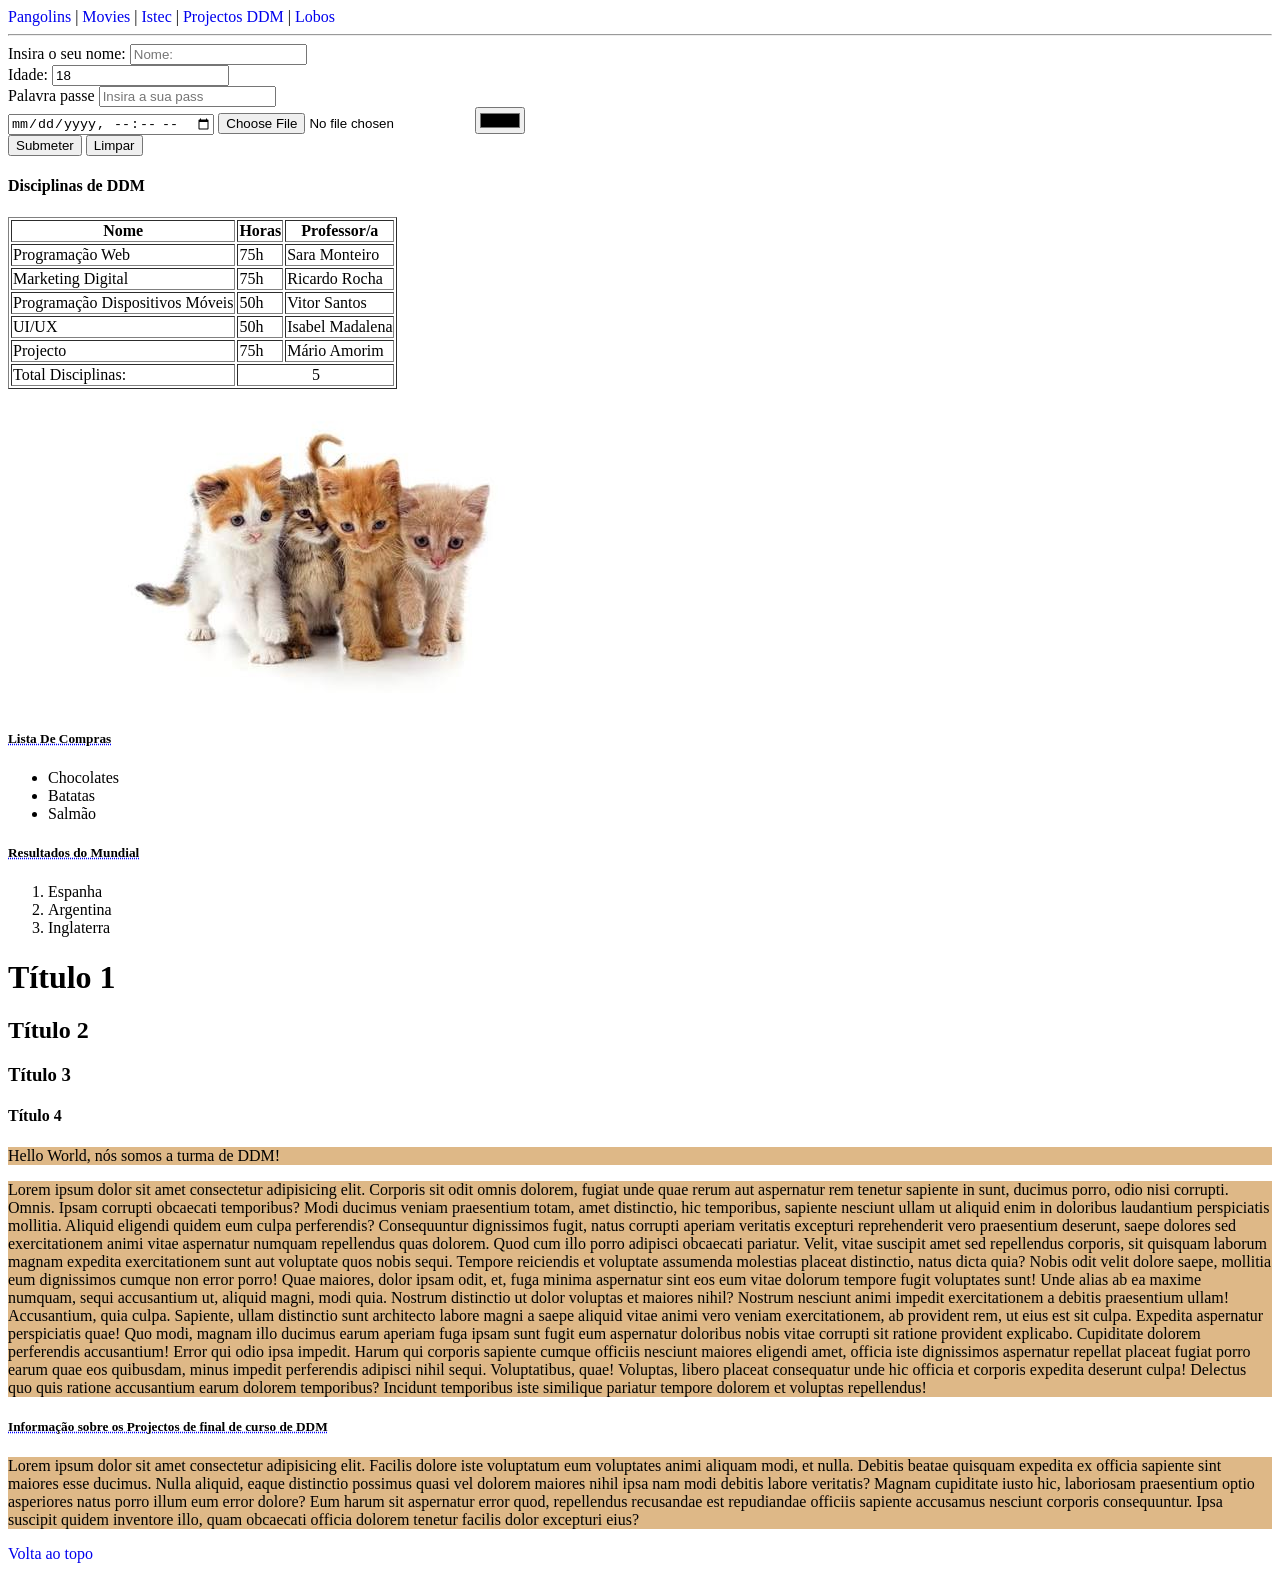
==== index.html @ 4949d480 "sfsf" ====
<!doctype html>
<html lang="en">
  <head>
    <meta charset="UTF-8" />
    <meta name="viewport" content="width=device-width, initial-scale=1.0" />
    <title>Homepage</title>

    <link
      rel="shortcut icon"
      href="images/icons8-internet-48.apng.png"
      type="image/x-icon"
    />

    <!-- CSS -->
     <link rel="stylesheet" href="css/style.css">
    


  </head>
  <body>
    <nav>
      <a id="top" href="pages/pangolin.html">Pangolins</a> |
      <a href="pages/movies.html#movies-review">Movies</a> |
      <a target="_blank" href="https://istec-porto.pt/">Istec</a> |
      <a href="#info">Projectos DDM</a> |
      <a href="pages/LinksAndImages.html">Lobos</a>
    </nav>

    <hr />

    <!-- Formulários -->
    <form action="pages/utils/success.html">
      <label for="name">Insira o seu nome:</label>
      <input type="text" placeholder="Nome:" id="name" required />
      <br />
      <label for="age">Idade:</label>
      <input id="age" type="number" value="18" placeholder="idade" />
      <br />
      <label for="pass">Palavra passe</label>
      <input
        type="password"
        minlength="6"
        id="pass"
        placeholder="Insira a sua pass"
        required
      />
      <br />
      <input type="datetime-local" />
      <input type="file" />
      <input type="color" />
      <br />
      <button type="submit">Submeter</button>
      <button type="reset">Limpar</button>
    </form>

    <!-- Tabela -->
    <section>
      <h4>Disciplinas de DDM</h4>
      <table border="1px">
        <thead>
          <tr>
            <th>Nome</th>
            <th>Horas</th>
            <th>Professor/a</th>
          </tr>
        </thead>
        <tbody>
          <tr>
            <td>Programação Web</td>
            <td>75h</td>
            <td>Sara Monteiro</td>
          </tr>
          <tr>
            <td>Marketing Digital</td>
            <td>75h</td>
            <td>Ricardo Rocha</td>
          </tr>
          <tr>
            <td>Programação Dispositivos Móveis</td>
            <td>50h</td>
            <td>Vitor Santos</td>
          </tr>
          <tr>
            <td>UI/UX</td>
            <td>50h</td>
            <td>Isabel Madalena</td>
          </tr>
          <tr>
            <td>Projecto</td>
            <td>75h</td>
            <td>Mário Amorim</td>
          </tr>
        </tbody>
        <tfoot>
          <tr>
            <td>Total Disciplinas:</td>
            <td colspan="2"><center>5</center></td>
          </tr>
        </tfoot>
      </table>
    </section>

    <!-- Imagem-->
    <img src="images/cats.jpg" alt="cats" />

    <!-- Listas -->
    <!-- Listas Não ordenadas -->
    <h5>Lista De Compras</h5>
    <ul>
      <li>Chocolates</li>
      <li>Batatas</li>
      <li>Salmão</li>
    </ul>
    <!-- Listas ordenadas -->
    <h5>Resultados do Mundial</h5>
    <ol>
      <li>Espanha</li>
      <li>Argentina</li>
      <li>Inglaterra</li>
    </ol>

    <!-- Títulos -->
    <h1>Título 1</h1>
    <h2>Título 2</h2>
    <h3>Título 3</h3>
    <h4>Título 4</h4>

    <!-- Parágrafos -->
    <p>Hello World, nós somos a turma de DDM!</p>
    <p>
      Lorem ipsum dolor sit amet consectetur adipisicing elit. Corporis sit odit
      omnis dolorem, fugiat unde quae rerum aut aspernatur rem tenetur sapiente
      in sunt, ducimus porro, odio nisi corrupti. Omnis. Ipsam corrupti
      obcaecati temporibus? Modi ducimus veniam praesentium totam, amet
      distinctio, hic temporibus, sapiente nesciunt ullam ut aliquid enim in
      doloribus laudantium perspiciatis mollitia. Aliquid eligendi quidem eum
      culpa perferendis? Consequuntur dignissimos fugit, natus corrupti aperiam
      veritatis excepturi reprehenderit vero praesentium deserunt, saepe dolores
      sed exercitationem animi vitae aspernatur numquam repellendus quas
      dolorem. Quod cum illo porro adipisci obcaecati pariatur. Velit, vitae
      suscipit amet sed repellendus corporis, sit quisquam laborum magnam
      expedita exercitationem sunt aut voluptate quos nobis sequi. Tempore
      reiciendis et voluptate assumenda molestias placeat distinctio, natus
      dicta quia? Nobis odit velit dolore saepe, mollitia eum dignissimos cumque
      non error porro! Quae maiores, dolor ipsam odit, et, fuga minima
      aspernatur sint eos eum vitae dolorum tempore fugit voluptates sunt! Unde
      alias ab ea maxime numquam, sequi accusantium ut, aliquid magni, modi
      quia. Nostrum distinctio ut dolor voluptas et maiores nihil? Nostrum
      nesciunt animi impedit exercitationem a debitis praesentium ullam!
      Accusantium, quia culpa. Sapiente, ullam distinctio sunt architecto labore
      magni a saepe aliquid vitae animi vero veniam exercitationem, ab provident
      rem, ut eius est sit culpa. Expedita aspernatur perspiciatis quae! Quo
      modi, magnam illo ducimus earum aperiam fuga ipsam sunt fugit eum
      aspernatur doloribus nobis vitae corrupti sit ratione provident explicabo.
      Cupiditate dolorem perferendis accusantium! Error qui odio ipsa impedit.
      Harum qui corporis sapiente cumque officiis nesciunt maiores eligendi
      amet, officia iste dignissimos aspernatur repellat placeat fugiat porro
      earum quae eos quibusdam, minus impedit perferendis adipisci nihil sequi.
      Voluptatibus, quae! Voluptas, libero placeat consequatur unde hic officia
      et corporis expedita deserunt culpa! Delectus quo quis ratione accusantium
      earum dolorem temporibus? Incidunt temporibus iste similique pariatur
      tempore dolorem et voluptas repellendus!
    </p>

    <h5 id="info">Informação sobre os Projectos de final de curso de DDM</h5>
    <p>
      Lorem ipsum dolor sit amet consectetur adipisicing elit. Facilis dolore
      iste voluptatum eum voluptates animi aliquam modi, et nulla. Debitis
      beatae quisquam expedita ex officia sapiente sint maiores esse ducimus.
      Nulla aliquid, eaque distinctio possimus quasi vel dolorem maiores nihil
      ipsa nam modi debitis labore veritatis? Magnam cupiditate iusto hic,
      laboriosam praesentium optio asperiores natus porro illum eum error
      dolore? Eum harum sit aspernatur error quod, repellendus recusandae est
      repudiandae officiis sapiente accusamus nesciunt corporis consequuntur.
      Ipsa suscipit quidem inventore illo, quam obcaecati officia dolorem
      tenetur facilis dolor excepturi eius?
    </p>

    <a href="#top">Volta ao topo</a>
  </body>
</html>
---- css/style.css ----
p{
    background-color: #deb887;
}

h5{
    text-decoration: underline blue dotted;
}

a{
    text-decoration:  none;
}
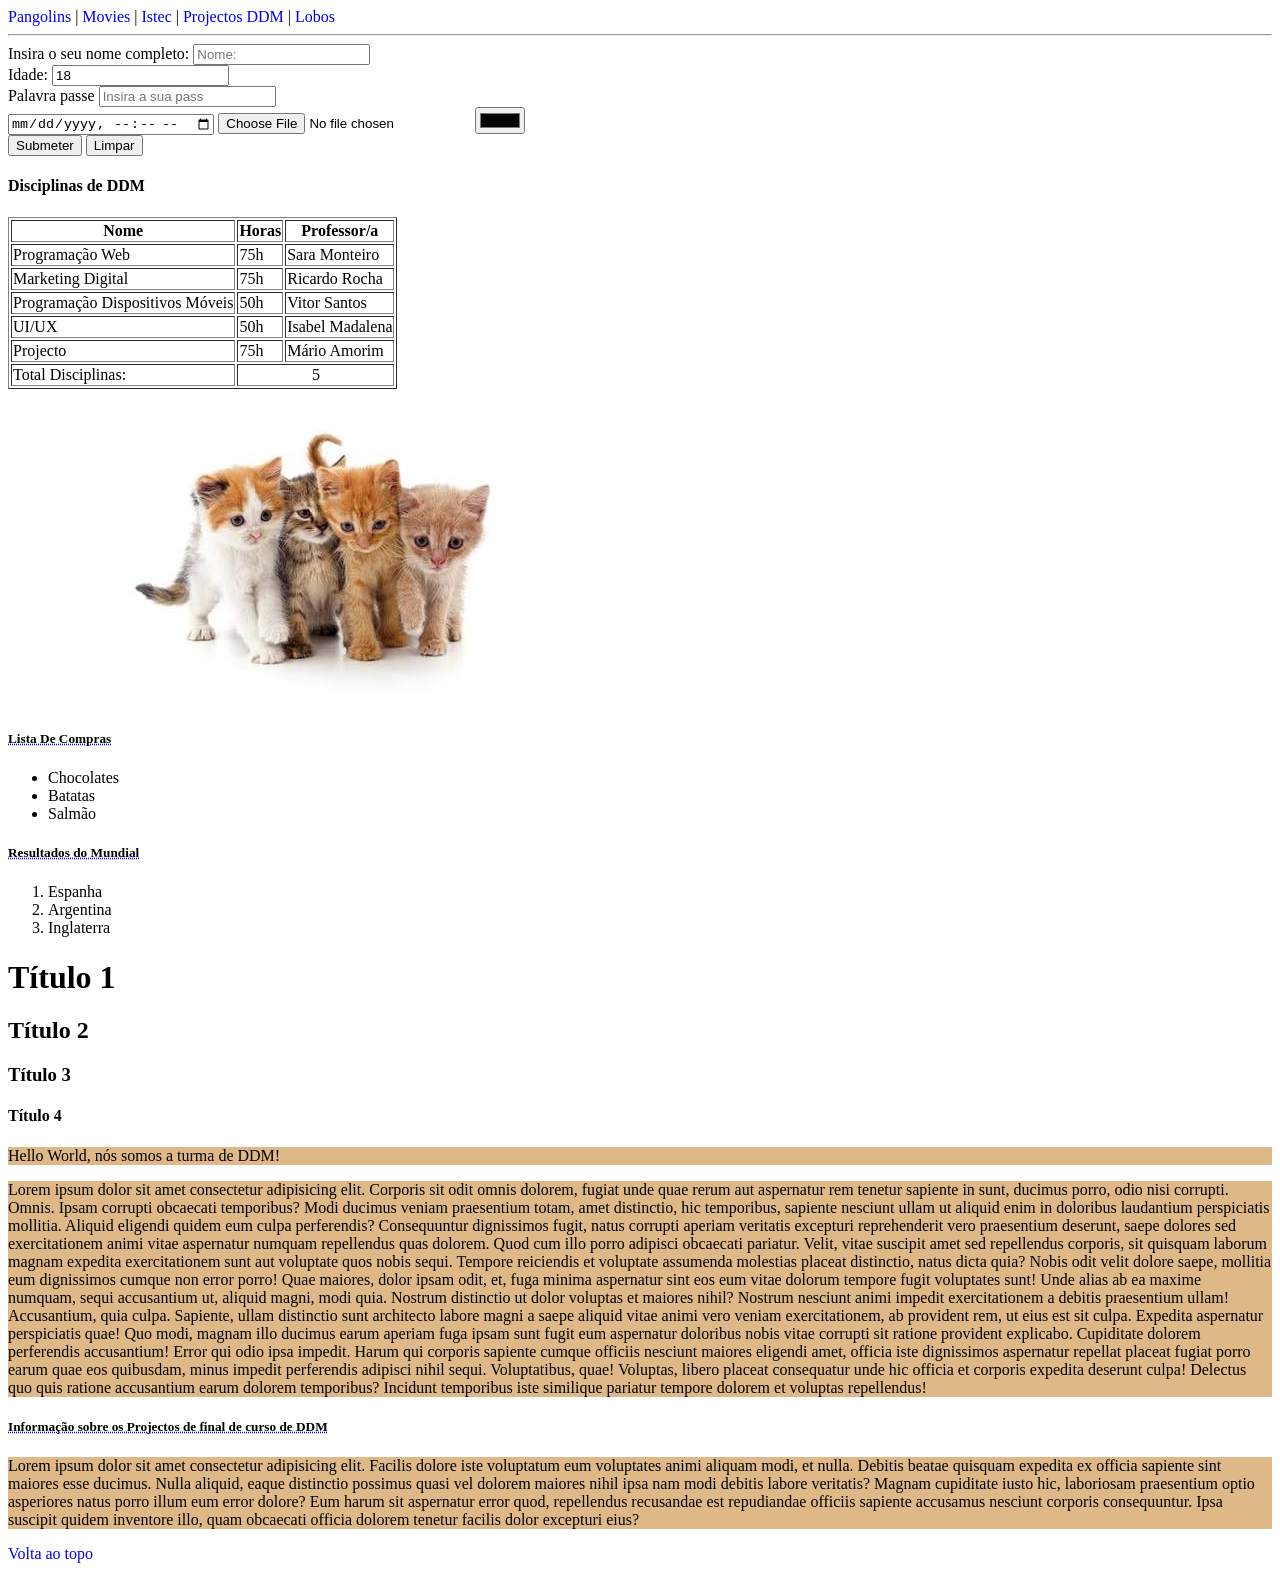
==== commit 5b7efcdd: "Merge branch 'master' of https://github.com/SaraBarrett/DDMProjectoWeb26" ====
--- a/index.html
+++ b/index.html
@@ -30,7 +30,7 @@
 
     <!-- Formulários -->
     <form action="pages/utils/success.html">
-      <label for="name">Insira o seu nome:</label>
+      <label for="name">Insira o seu nome completo:</label>
       <input type="text" placeholder="Nome:" id="name" required />
       <br />
       <label for="age">Idade:</label>
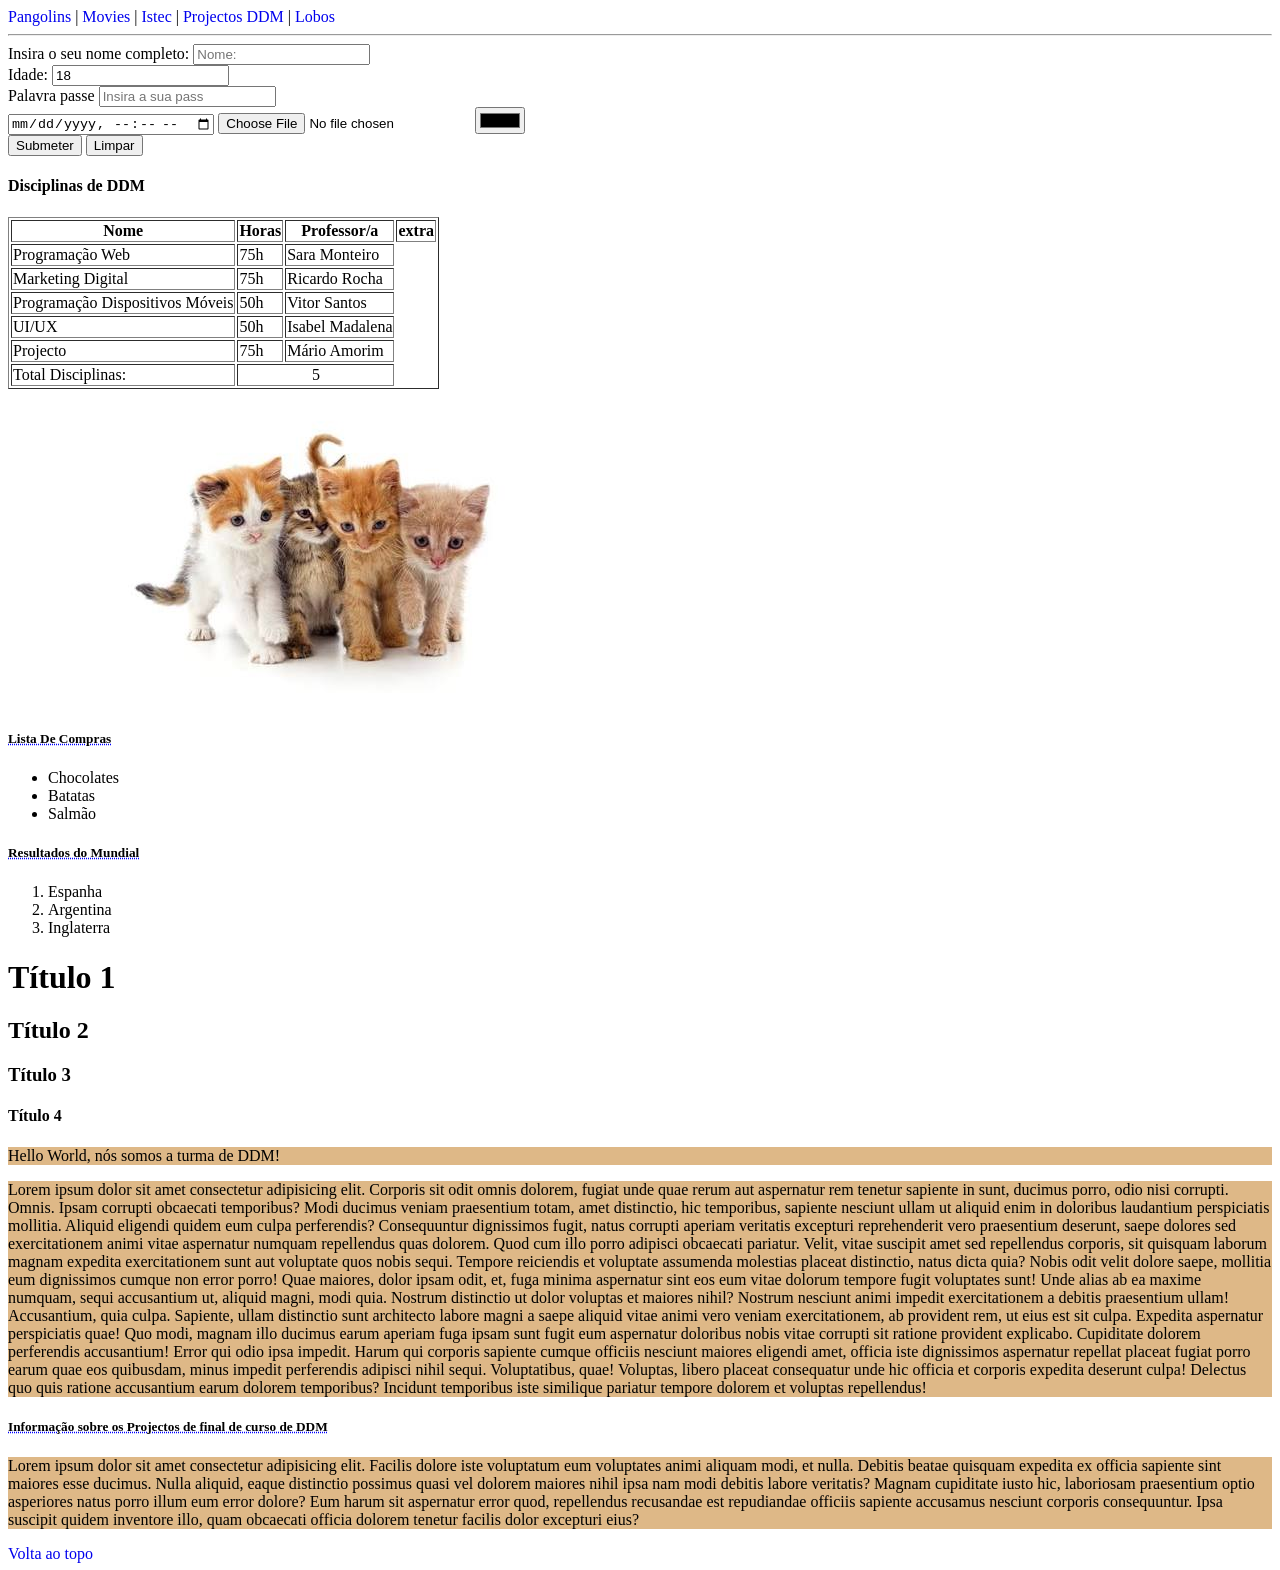
==== commit 7d72f2a2: "commit 2" ====
--- a/index.html
+++ b/index.html
@@ -62,6 +62,7 @@
             <th>Nome</th>
             <th>Horas</th>
             <th>Professor/a</th>
+            <th>extra</th>
           </tr>
         </thead>
         <tbody>
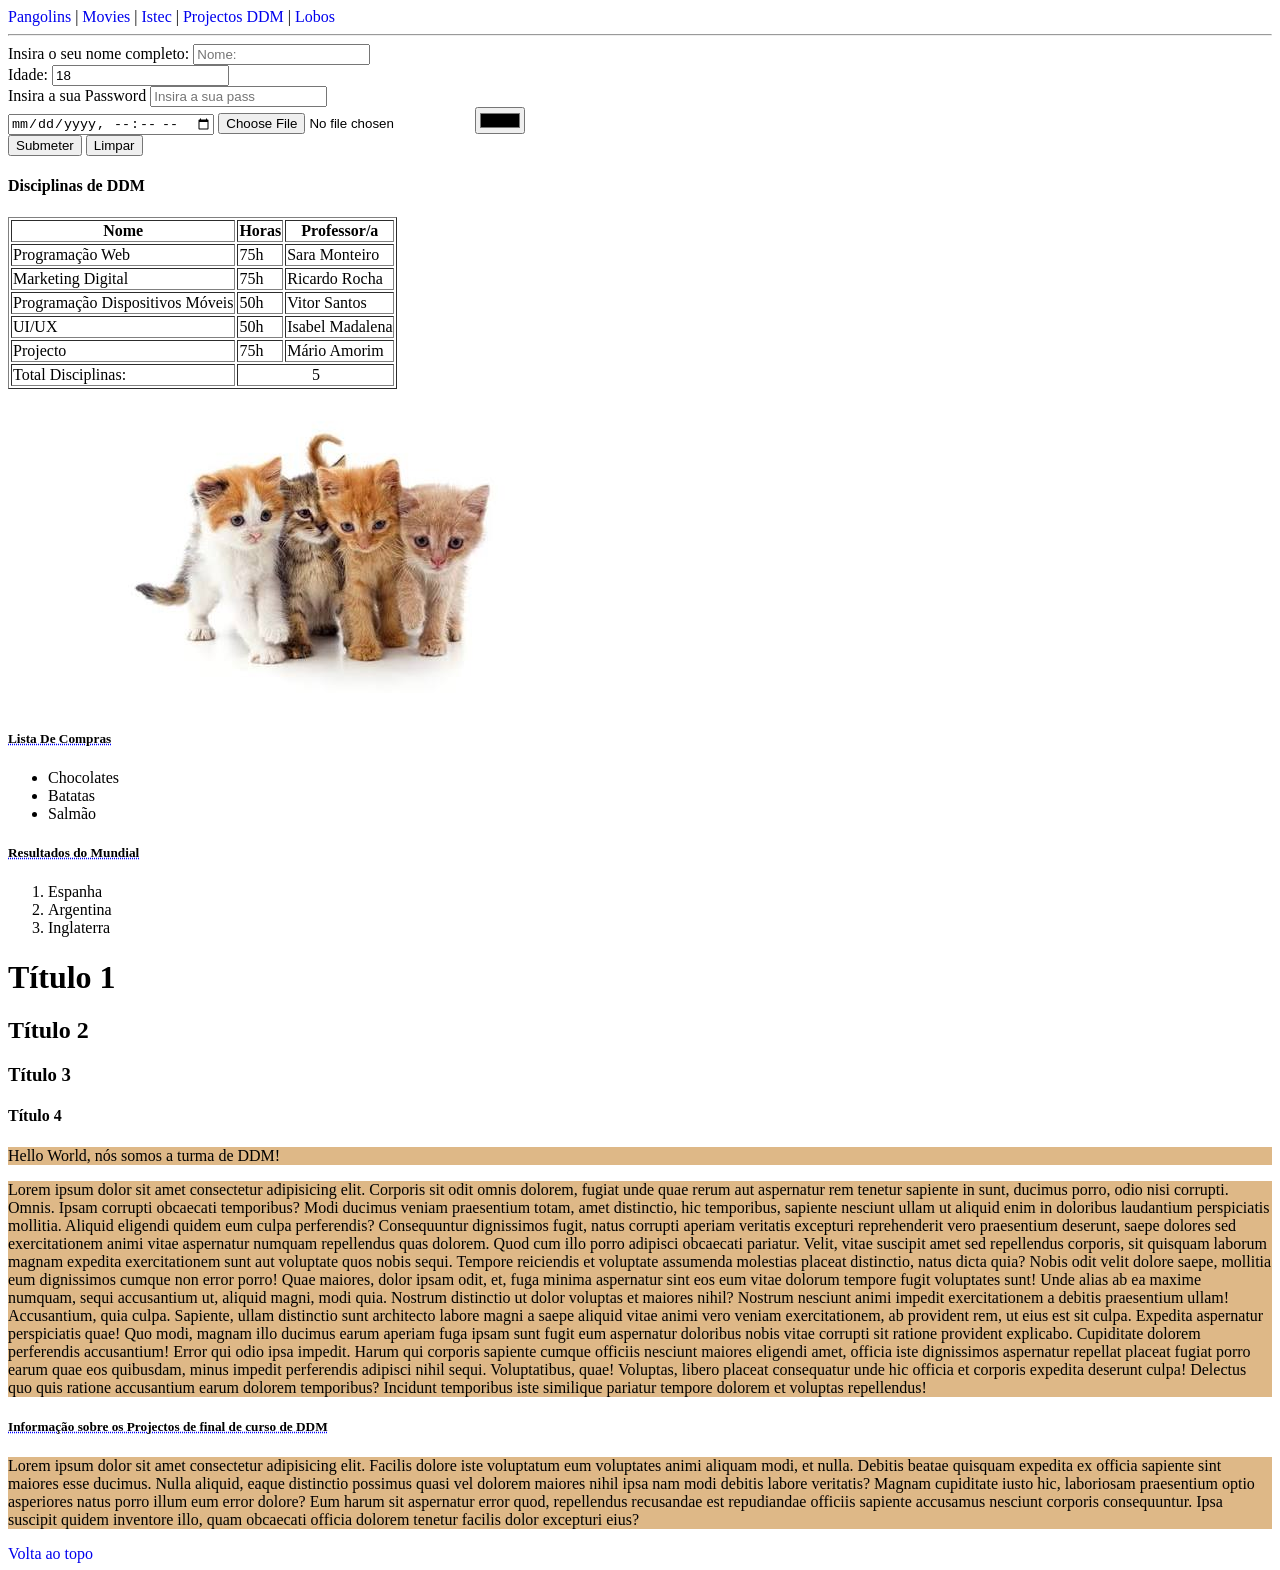
==== commit 66d44f80: "password change" ====
--- a/index.html
+++ b/index.html
@@ -36,7 +36,7 @@
       <label for="age">Idade:</label>
       <input id="age" type="number" value="18" placeholder="idade" />
       <br />
-      <label for="pass">Palavra passe</label>
+      <label for="pass">Insira a sua Password</label>
       <input
         type="password"
         minlength="6"
@@ -62,7 +62,6 @@
             <th>Nome</th>
             <th>Horas</th>
             <th>Professor/a</th>
-            <th>extra</th>
           </tr>
         </thead>
         <tbody>
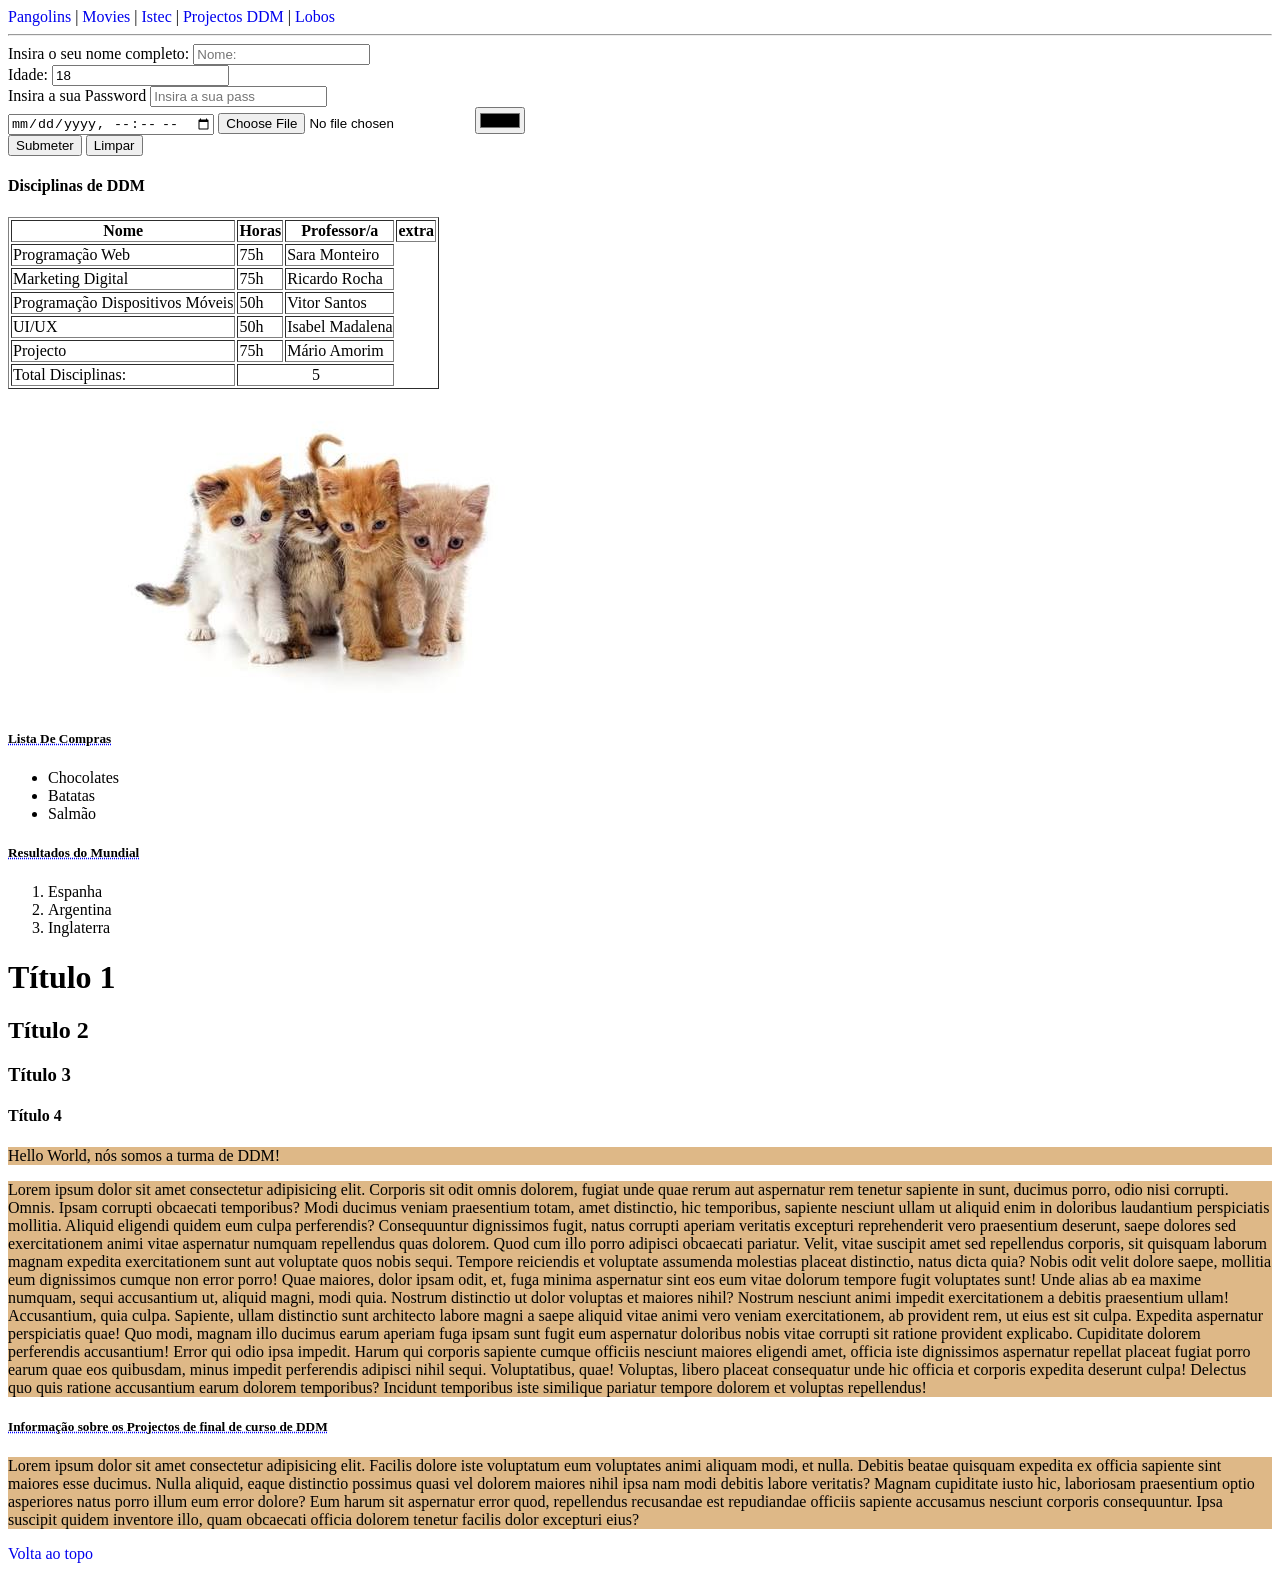
==== commit d3b1c1bb: "Merge branch 'master' of https://github.com/SaraBarrett/DDMProjectoWeb26" ====
--- a/index.html
+++ b/index.html
@@ -62,6 +62,7 @@
             <th>Nome</th>
             <th>Horas</th>
             <th>Professor/a</th>
+            <th>extra</th>
           </tr>
         </thead>
         <tbody>
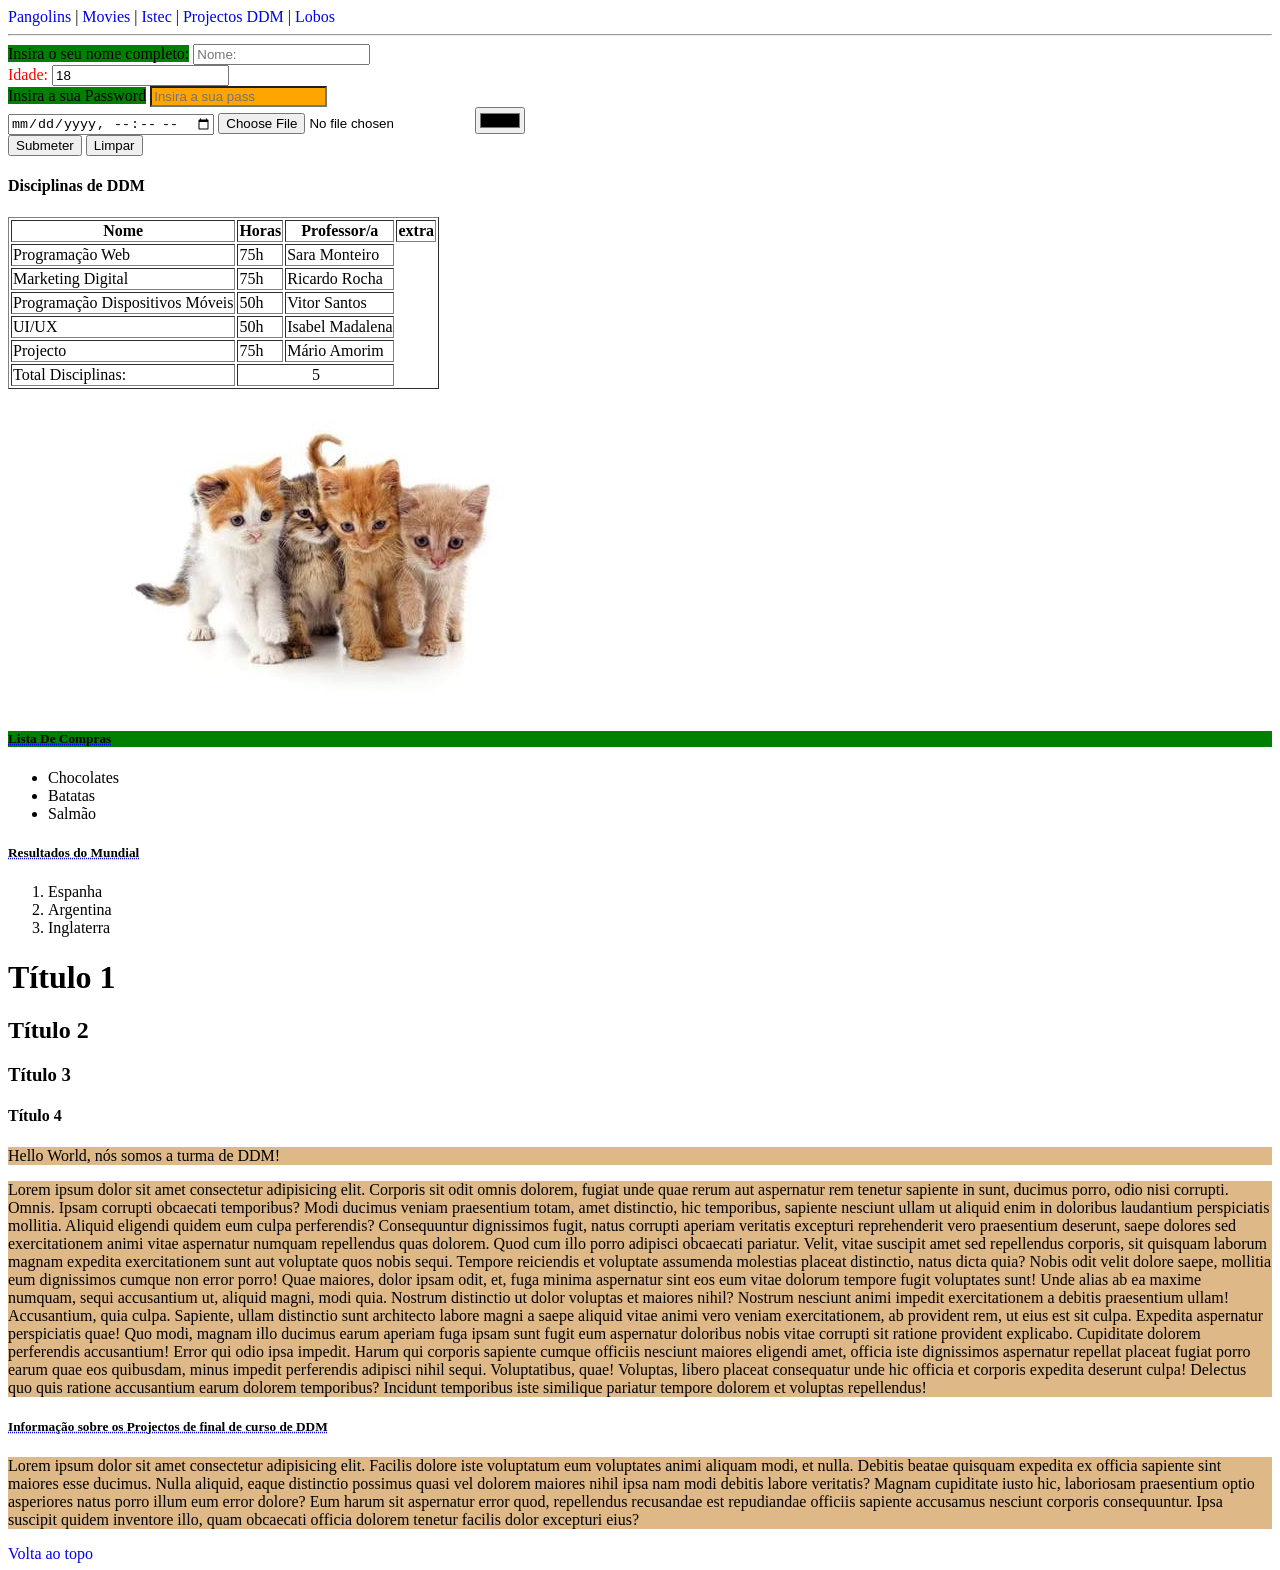
==== commit 1a99062c: "selectores" ====
--- a/index.html
+++ b/index.html
@@ -30,13 +30,13 @@
 
     <!-- Formulários -->
     <form action="pages/utils/success.html">
-      <label for="name">Insira o seu nome completo:</label>
+      <label for="name" class="green-bg">Insira o seu nome completo:</label>
       <input type="text" placeholder="Nome:" id="name" required />
       <br />
-      <label for="age">Idade:</label>
+      <label for="age" id="label-age">Idade:</label>
       <input id="age" type="number" value="18" placeholder="idade" />
       <br />
-      <label for="pass">Insira a sua Password</label>
+      <label for="pass" class="green-bg">Insira a sua Password</label>
       <input
         type="password"
         minlength="6"
@@ -106,7 +106,7 @@
 
     <!-- Listas -->
     <!-- Listas Não ordenadas -->
-    <h5>Lista De Compras</h5>
+    <h5 class="green-bg">Lista De Compras</h5>
     <ul>
       <li>Chocolates</li>
       <li>Batatas</li>
--- a/css/style.css
+++ b/css/style.css
@@ -1,11 +1,32 @@
-p{
+p {
     background-color: #deb887;
 }
 
-h5{
+h5 {
     text-decoration: underline blue dotted;
 }
 
-a{
-    text-decoration:  none;
+a {
+    text-decoration: none;
+}
+
+/* atribuir estilo ao selector id */
+#label-age {
+    color: red;
+}
+
+/* atribuir estilo a uma class: conjunto de elementos */
+.green-bg {
+    background-color: green;
+}
+
+/* atribuir estilo pelos atributos */
+input[type='password'] {
+    background-color: orange;
+}
+
+
+section>h4:hover{
+
+    background-color: blueviolet;
 }
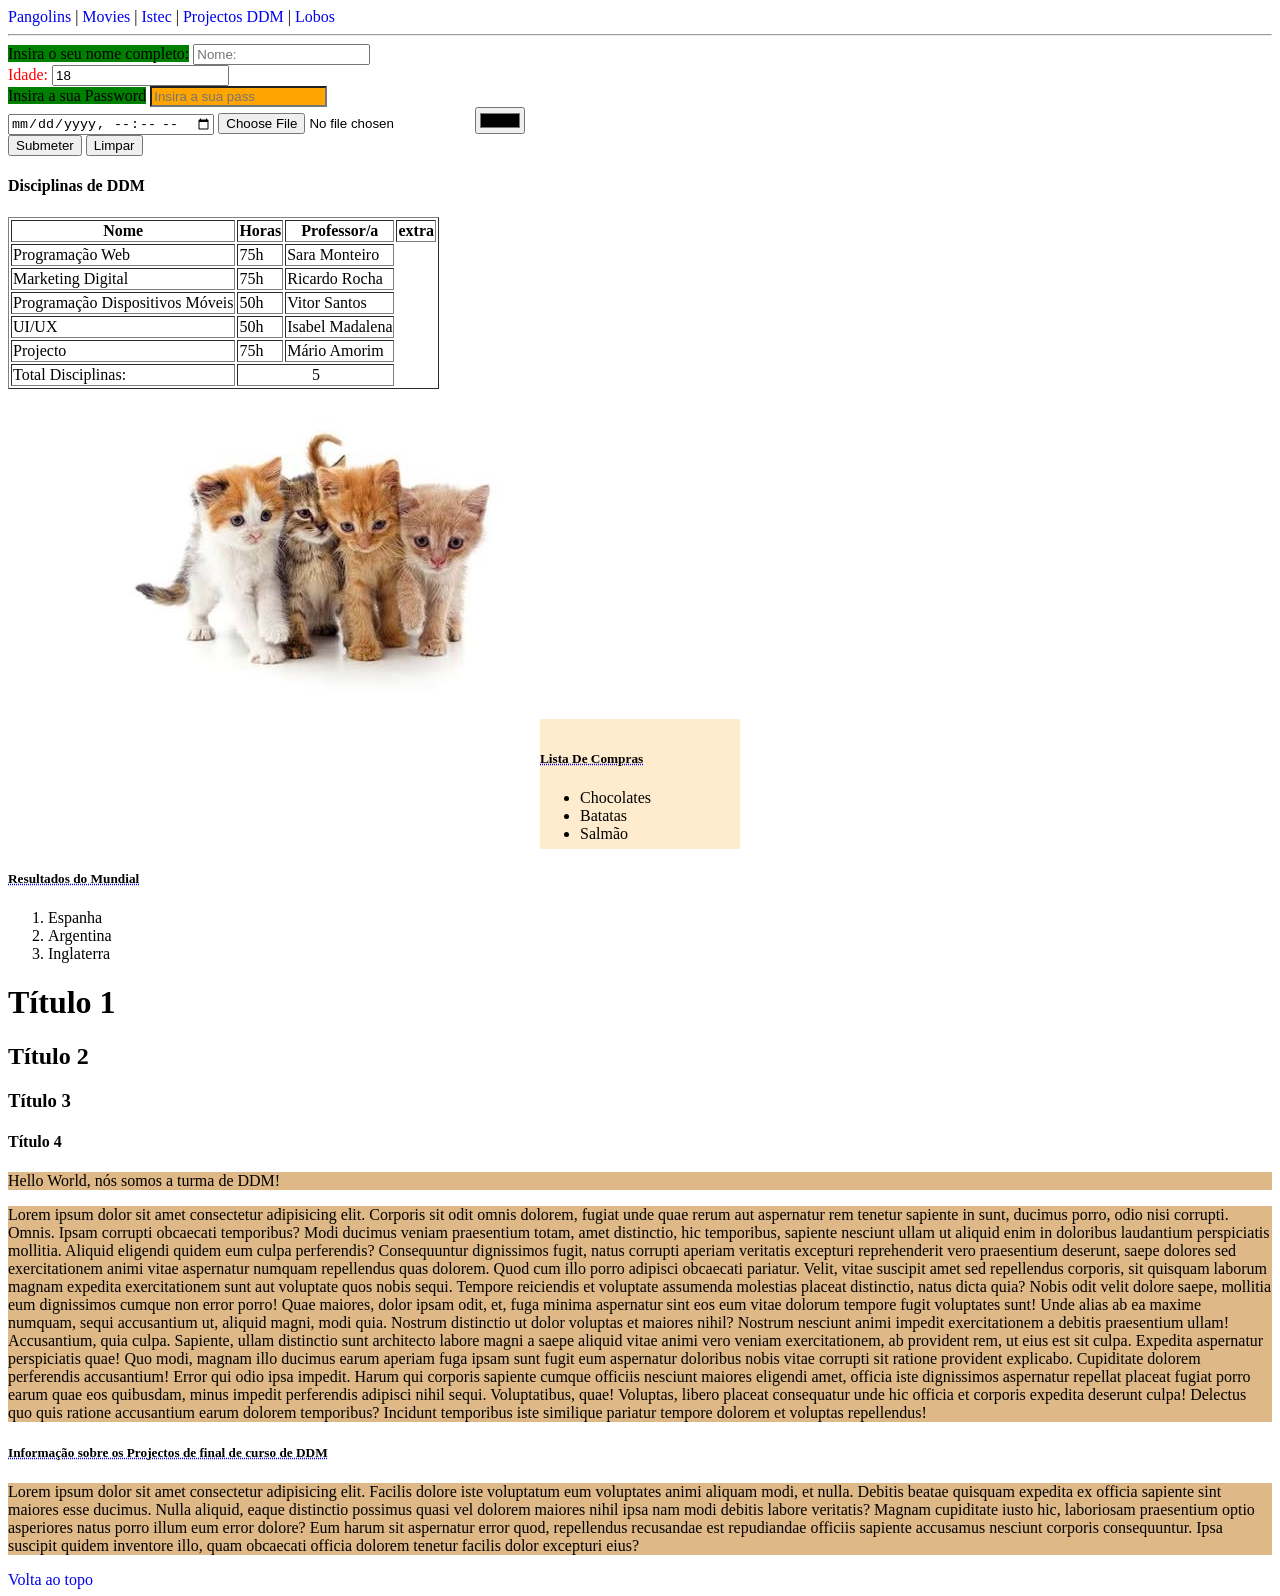
==== commit 012f23c3: "posições" ====
--- a/index.html
+++ b/index.html
@@ -12,10 +12,7 @@
     />
 
     <!-- CSS -->
-     <link rel="stylesheet" href="css/style.css">
-    
-
-
+    <link rel="stylesheet" href="css/style.css" />
   </head>
   <body>
     <nav>
@@ -105,20 +102,25 @@
     <img src="images/cats.jpg" alt="cats" />
 
     <!-- Listas -->
-    <!-- Listas Não ordenadas -->
-    <h5 class="green-bg">Lista De Compras</h5>
-    <ul>
-      <li>Chocolates</li>
-      <li>Batatas</li>
-      <li>Salmão</li>
-    </ul>
-    <!-- Listas ordenadas -->
-    <h5>Resultados do Mundial</h5>
-    <ol>
-      <li>Espanha</li>
-      <li>Argentina</li>
-      <li>Inglaterra</li>
-    </ol>
+    <section id="shopping">
+      <!-- Listas Não ordenadas -->
+      <h5>Lista De Compras</h5>
+      <ul>
+        <li>Chocolates</li>
+        <li>Batatas</li>
+        <li>Salmão</li>
+      </ul>
+    </section>
+
+    <section>
+      <!-- Listas ordenadas -->
+      <h5>Resultados do Mundial</h5>
+      <ol>
+        <li>Espanha</li>
+        <li>Argentina</li>
+        <li>Inglaterra</li>
+      </ol>
+    </section>
 
     <!-- Títulos -->
     <h1>Título 1</h1>
--- a/css/style.css
+++ b/css/style.css
@@ -26,7 +26,16 @@
 }
 
 
-section>h4:hover{
+section>h4:hover {
 
     background-color: blueviolet;
+}
+
+
+#shopping {
+    background-color: blanchedalmond;
+    width: 200px;
+    height: 120px;
+    padding-top: 10px;
+    margin: 10px auto 0px auto;
 }
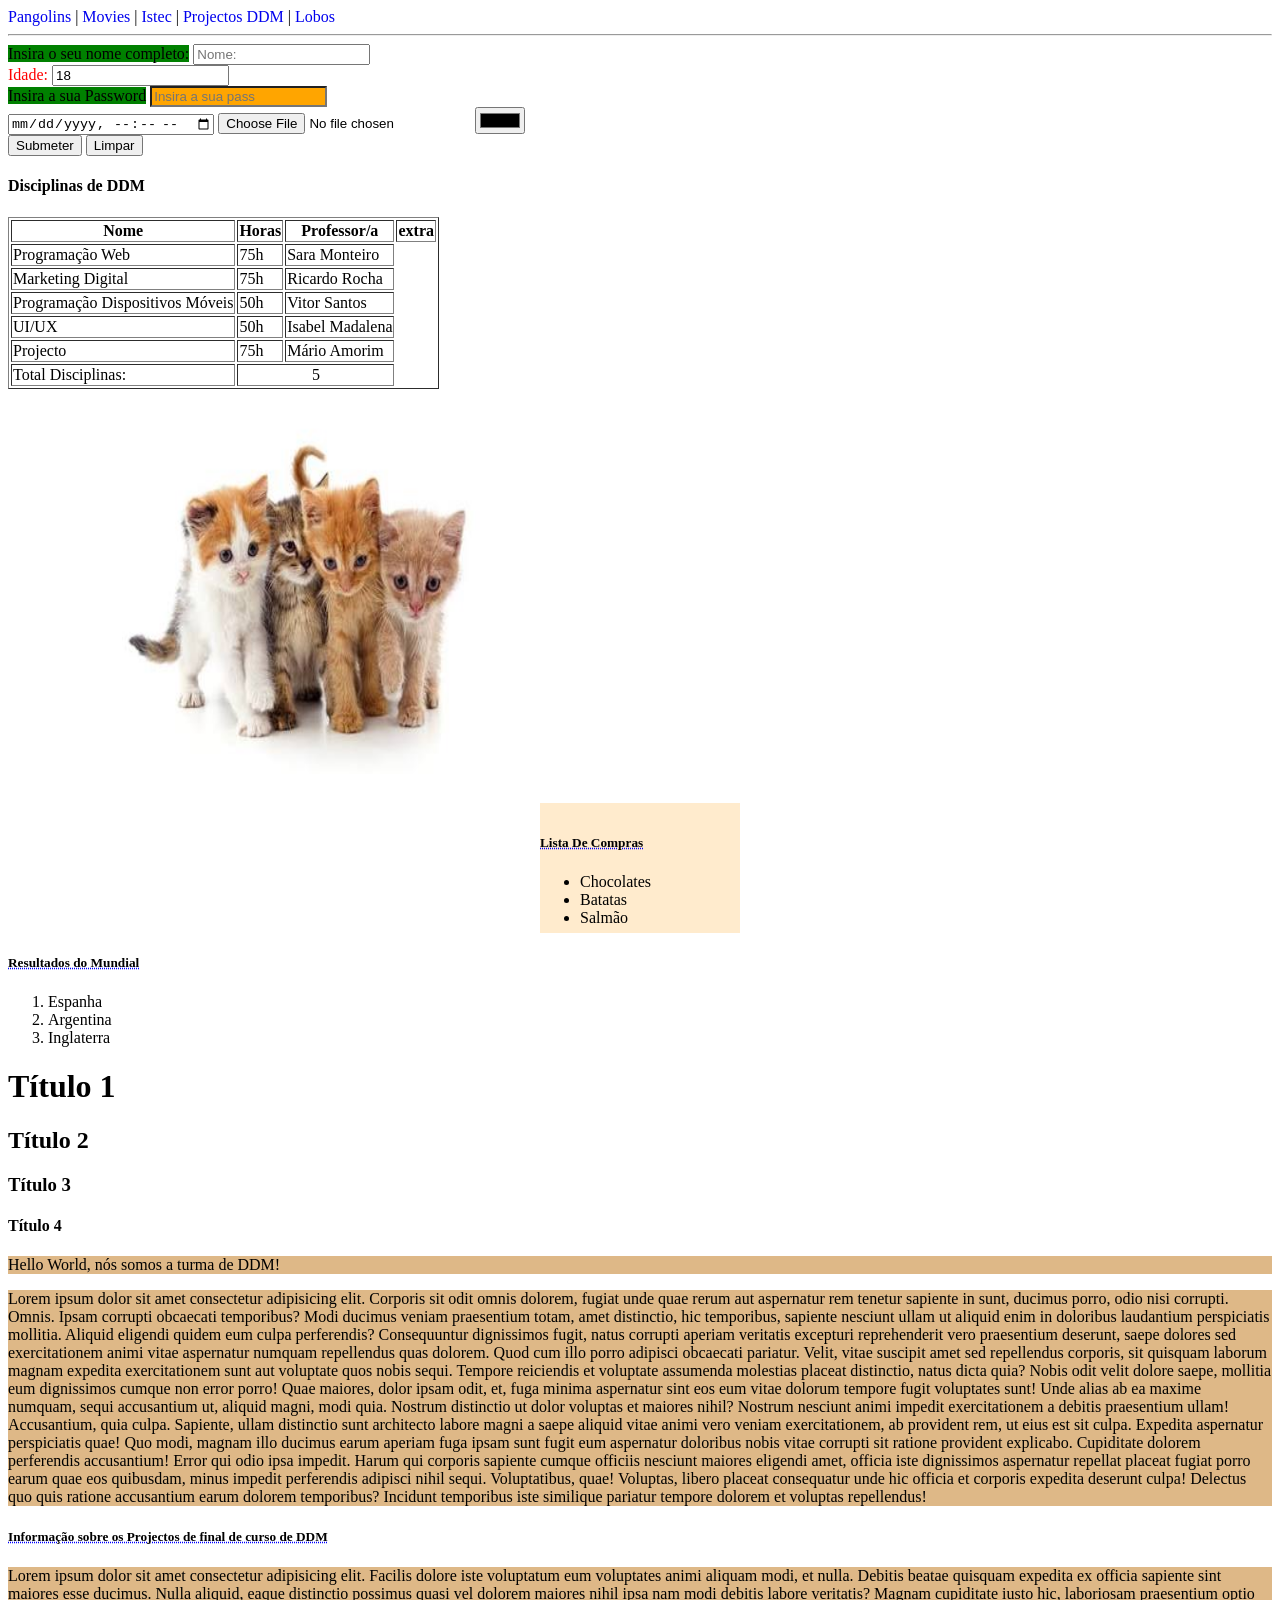
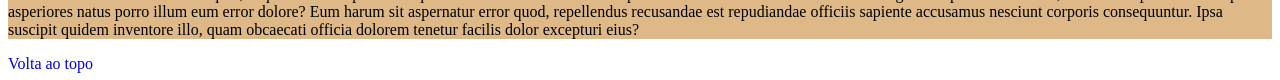
==== commit 53955165: "flexbox e media" ====
--- a/index.html
+++ b/index.html
@@ -99,7 +99,7 @@
     </section>
 
     <!-- Imagem-->
-    <img src="images/cats.jpg" alt="cats" />
+    <img src="images/cats.jpg" alt="cats" id="my-image" />
 
     <!-- Listas -->
     <section id="shopping">
--- a/css/style.css
+++ b/css/style.css
@@ -1,6 +1,7 @@
 p {
     background-color: #deb887;
 }
+
 
 h5 {
     text-decoration: underline blue dotted;
@@ -38,4 +39,26 @@
     height: 120px;
     padding-top: 10px;
     margin: 10px auto 0px auto;
+}
+
+#my-image {
+    width: 600px;
+    height: 400px;
+}
+
+
+/* media queries */
+@media print {
+    nav {
+        display: none;
+    }
+}
+
+
+@media (max-width: 798px) {
+    #my-image {
+        width: 200px;
+        height: 100px;
+    }
+
 }
